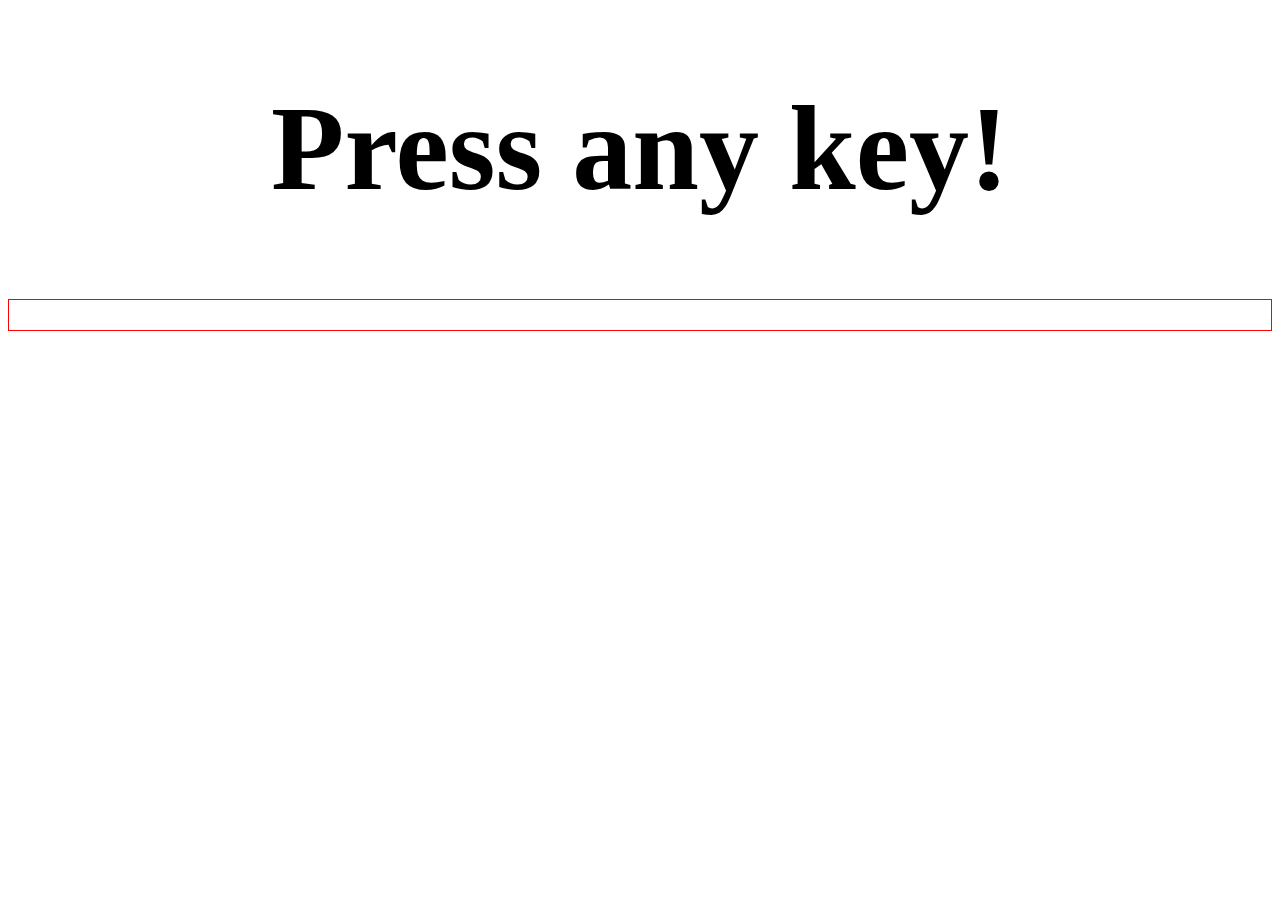
==== Keycode/index.html @ 72f83fc2 "initial" ====
<!DOCTYPE html>
<html lang="en">
  <head>
    <meta charset="UTF-8" />
    <meta http-equiv="X-UA-Compatible" content="IE=edge" />
    <meta name="viewport" content="width=device-width, initial-scale=1.0" />
    <link rel="stylesheet" href="style.css" />
    <title>Document</title>
  </head>
  <body>
    <main>
      <h1>Press any key!</h1>
      <div id="container">
        <div id="keybox">
          <p id="keytitle"></p>
          <p id="key"></p>
        </div>
        <div id="whichbox">
          <p id="whichtitle"></p>
          <p id="which"></p>
        </div>
        <div id="codebox">
          <p id="codetitle"></p>
          <p id="code"></p>
        </div>
      </div>
    </main>
    <script src="./main.js"></script>
  </body>
</html>
---- Keycode/style.css ----
body {
  text-align: center;
}

h1 {
  font-size: 120px;
}

#container {
  display: flex;
  border: 1px red solid;
  justify-content: space-evenly;
  font-size: 30px;
}
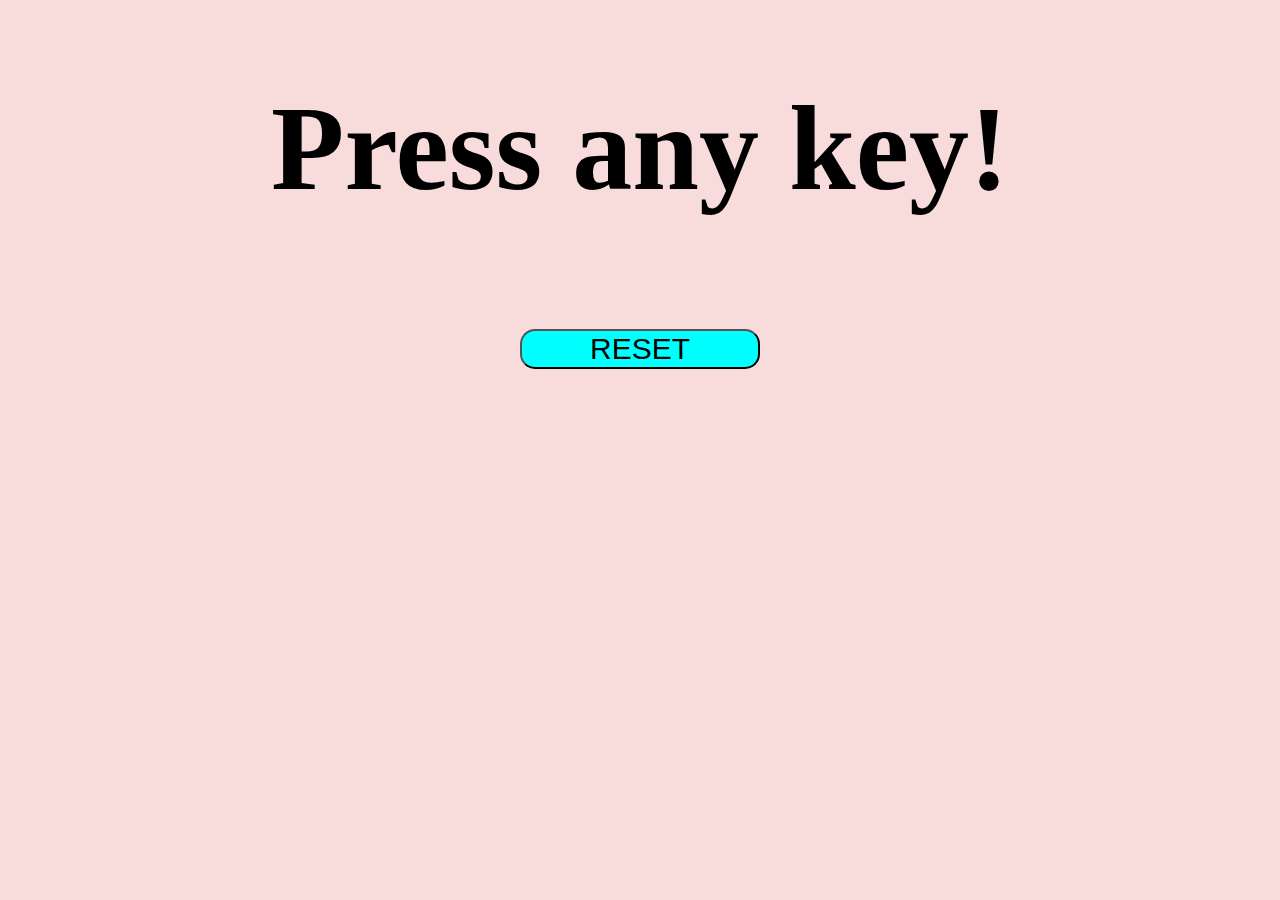
==== commit b5b1f044: "functional not so stylish yet" ====
--- a/Keycode/index.html
+++ b/Keycode/index.html
@@ -9,20 +9,23 @@
   </head>
   <body>
     <main>
-      <h1>Press any key!</h1>
+      <h1 id="description">Press any key!</h1>
       <div id="container">
         <div id="keybox">
-          <p id="keytitle"></p>
+          <p id="keytitle" class="title"></p>
           <p id="key"></p>
         </div>
         <div id="whichbox">
-          <p id="whichtitle"></p>
+          <p id="whichtitle" class="title"></p>
           <p id="which"></p>
         </div>
         <div id="codebox">
-          <p id="codetitle"></p>
+          <p id="codetitle" class="title"></p>
           <p id="code"></p>
         </div>
+      </div>
+      <div id="resetbox">
+        <button type="reset" id="reset">RESET</button>
       </div>
     </main>
     <script src="./main.js"></script>
--- a/Keycode/style.css
+++ b/Keycode/style.css
@@ -1,14 +1,28 @@
 body {
   text-align: center;
+  background-color: rgb(248, 219, 219);
 }
 
 h1 {
   font-size: 120px;
 }
 
+.title {
+  font-weight: bold;
+  text-decoration: underline;
+}
+
 #container {
   display: flex;
-  border: 1px red solid;
+  /* border: 1px red solid; */
+  border-radius: 5px;
   justify-content: space-evenly;
   font-size: 30px;
 }
+
+button {
+  width: 240px;
+  background-color: aqua;
+  border-radius: 15px;
+  font-size: 30px;
+}
